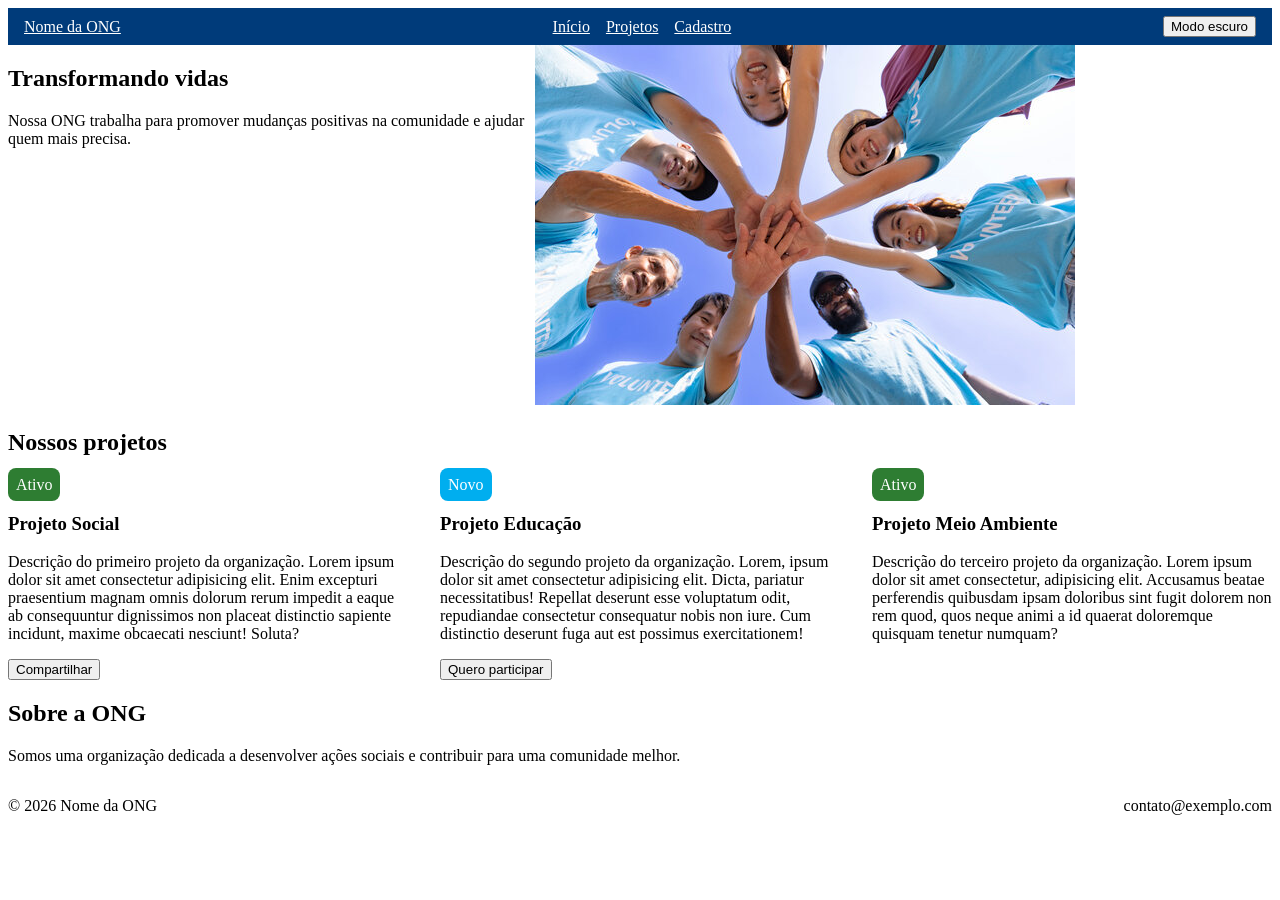
==== html/index.html @ 38458721 "Primeiro commit do projeto" ====
<!DOCTYPE html>
<html lang="pt-BR">

<head>
  <meta charset="UTF-8">
  <meta name="viewport" content="width=device-width, initial-scale=1.0">
  <title>Nome da ONG</title>
  <link rel="stylesheet" href="../css/style.css">
  <script src="../js/script.js" defer></script>
</head>

<body class="pagina-inicial">

  <header>
    <nav>
      <div class="logo">
        <a href="#">Nome da ONG</a>
      </div>

      <input type="checkbox" id="menu-toggle" class="menu-toggle">

      <label for="menu-toggle" class="menu">☰</label>

      <ul>
        <li>
          <a href="#inicio" id="link-inicio">Início</a>
        </li>

        <li>
          <a href="#projetos" id="link-projetos">Projetos</a>
        </li>

        <li>
          <a href="cadastro.html">Cadastro</a>
        </li>
      </ul>

      <button id="botao-tema" type="button">
        Modo escuro
      </button>
    </nav>
  </header>

  <main>
    <div id="app">


      <section class="secao-principal">
        <div class="conteudo-principal">
          <h1>Transformando vidas</h1>

          <p>
            Nossa ONG trabalha para promover mudanças positivas
            na comunidade e ajudar quem mais precisa.
          </p>
        </div>

        <div class="imagem-placeholder">
          <img src="../imagens/imagem_ong.jpg" alt="Imagem da ONG">
        </div>
      </section>

      <section class="projetos">
        <h2>Nossos projetos</h2>

        <div class="lista-projetos">

          <article class="projeto">
            <span class="badge">Ativo</span>
            <h3>Projeto Social</h3>
            <p>
              Descrição do primeiro projeto da organização.
              Lorem ipsum dolor sit amet consectetur adipisicing elit. Enim excepturi praesentium magnam omnis dolorum
              rerum impedit a eaque ab consequuntur dignissimos non placeat distinctio sapiente incidunt, maxime
              obcaecati
              nesciunt! Soluta?
            </p>
            <button type="button" class="btn-compartilhar">
              Compartilhar
            </button>
          </article>
          <div class="toast" role="status">
            Link do projeto copiado!
          </div>

          <article class="projeto">
            <span class="badge-novo">Novo</span>
            <h3>Projeto Educação</h3>
            <p>
              Descrição do segundo projeto da organização.
              Lorem, ipsum dolor sit amet consectetur adipisicing elit. Dicta, pariatur necessitatibus! Repellat
              deserunt
              esse voluptatum odit, repudiandae consectetur consequatur nobis non iure. Cum distinctio deserunt fuga aut
              est possimus exercitationem!
            </p>

            <button type="button" class="btn-voluntario">
              Quero participar
            </button>

          </article>

          <div class="modal" role="dialog" aria-modal="true">
            <div class="modal-conteudo">
              <h2>Participar do projeto</h2>

              <p>
                Deseja participar deste projeto?
              </p>

              <button type="button" class="btn-cancelar">
                Cancelar
              </button>

              <button type="button" class="btn-confirmar">
                Confirmar
              </button>
            </div>
          </div>

          <article class="projeto">
            <span class="badge">Ativo</span>
            <h3>Projeto Meio Ambiente</h3>
            <p>
              Descrição do terceiro projeto da organização.
              Lorem ipsum dolor sit amet consectetur, adipisicing elit. Accusamus beatae perferendis quibusdam ipsam
              doloribus sint fugit dolorem non rem quod, quos neque animi a id quaerat doloremque quisquam tenetur
              numquam?
            </p>
          </article>

        </div>
      </section>

      <section class="sobre">
        <h2>Sobre a ONG</h2>

        <p>
          Somos uma organização dedicada a desenvolver ações
          sociais e contribuir para uma comunidade melhor.
        </p>
      </section>
    </div>
  </main>

  <footer>
    <p>© 2026 Nome da ONG</p>
    <p>contato@exemplo.com</p>
  </footer>

</body>

</html>
---- css/style.css ----
/* ==================================================
   1. DESIGN SYSTEM
   ================================================== */

:root {
  /* Cores da identidade visual */
  --cor-primaria: #003B7A;
  --cor-primaria-escura: #002B5C;
  --cor-primaria-clara: #E6F0FA;
  --cor-secundaria: #00AEEF;
  --cor-secundaria-escura: #0077A8;
  --cor-neutra-escura: #212121;
  --cor-neutra-media: #757575;
  --cor-neutra-clara: #F5F5F5;
  --cor-branca: #FFFFFF;

  /* Tipografia */
  --fonte-xs: 0.75rem;
  --fonte-sm: 0.875rem;
  --fonte-md: 1rem;
  --fonte-lg: 1.5rem;
  --fonte-xl: 2rem;

  /* Espaçamentos */
  --espaco-xs: 0.25rem;
  --espaco-sm: 0.5rem;
  --espaco-md: 1rem;
  --espaco-lg: 1.5rem;
  --espaco-xl: 2rem;

  /* Cores de feedback */
  --cor-sucesso: #2E7D32;
  --cor-erro: #C62828;

}


/* ==================================================
   2. ESTILOS GERAIS DO SITE
   ================================================== */

/* Cabeçalho e navegação */

header {
  background-color: var(--cor-primaria);
}

header a {
  color: var(--cor-branca);
}

nav {
  display: flex;
  justify-content: space-between;
  align-items: center;
  padding: var(--espaco-sm) var(--espaco-md);
}

nav > ul {
    display: flex;
    justify-content: center;
    gap: var(--espaco-md);
    flex: 1;
    margin: 0;
    padding: 0;
    list-style: none;
}

#titulo-cadastro {
  text-align: center
}

.tema-escuro {
    background-color: #212121;
    color: #ffffff;
}

/* Imagens */

img {
  max-width: 100%;
  height: auto;
}

/* Rodapé */

footer {
  display: flex;
  justify-content: space-between;
  align-items: center;
}

#form-cadastro {
  max-width: 600px;
  margin: 2rem auto;
}

#form-cadastro label {
  display: block;
  margin-bottom: 0.3rem;
}

#form-cadastro input {
  display: block;
  width: 100%;
  box-sizing: border-box;
  margin-bottom: 1rem;
}

.mensagem-erro {
  display: block;
  color: red;
  font-size: var(--fonte-sm);
  margin-top: 0.25rem;
}


/* ==================================================
   3. PÁGINA INICIAL
   ================================================== */

.pagina-inicial main {
  display: grid;
  grid-template-columns: repeat(12, 1fr);
}

#app {
  grid-column: 1 / 13;
}

.secao-principal {
  grid-column: 1 / 13;
  display: grid;
  grid-template-columns: 5fr 7fr;
}

.projetos {
  grid-column: 1 / 13;
}

.sobre {
  grid-column: 1 / 13;
}

.lista-projetos {
  display: grid;
  gap: var(--espaco-xl);
}

.badge {
  background-color: var(--cor-sucesso);
  color: var(--cor-branca);
  padding: var(--espaco-sm);
  border-radius: 0.5rem;
}

.badge-novo {
  background-color: var(--cor-secundaria);
  color: var(--cor-branca);
  padding: var(--espaco-sm);
  border-radius: 0.5rem;
}

.toast {
  display: none;
  position: fixed;
  bottom: var(--espaco-md);
  right: var(--espaco-md);

  background-color: var(--cor-primaria);
  color: var(--cor-branca);
  padding: var(--espaco-md);
  border-radius: 0.5rem;
}

.modal {
  display: none;
  position: fixed;
  inset: 0;
  background-color: rgba(0, 0, 0, 0.5);

  align-items: center;
  justify-content: center;
}

.modal-conteudo {
  background-color: var(--cor-branca);
  padding: var(--espaco-lg);
  border-radius: 0.5rem;
}

/* ==================================================
   4. MENU RESPONSIVO DA PÁGINA INICIAL
   ================================================== */

.menu {
  display: none;
}

.menu-toggle {
  display: none;
}

.pagina-inicial .menu-toggle:checked~ul {
  display: flex;
}

@media (min-width: 768px) {
  .pagina-inicial li:hover .submenu {
    display: block;
  }
}


/* ==================================================
   5. PÁGINA DE CADASTRO
   ================================================== */

/* Navegação específica do cadastro */

.pagina-cadastro nav {
  justify-content: flex-end;
  gap: var(--espaco-md);
}

/* Formulário */

.pagina-cadastro main {
  padding: var(--espaco-md);
}

/* Botão */

.pagina-cadastro button:not(#botao-tema) {
  background-color: var(--cor-primaria);
  color: var(--cor-branca);
  transition: 0.2s;
}

/* Estados interativos do botão */

.pagina-cadastro button:hover {
  background-color: var(--cor-primaria-escura);
}

.pagina-cadastro button:focus {
  background-color: var(--cor-secundaria);
}

.pagina-cadastro button:active {
  transform: scale(0.85);
}

.pagina-cadastro button:disabled {
  background-color: var(--cor-neutra-media);
  opacity: 0.6;
  cursor: not-allowed;
}

/* Validação dos campos */

.pagina-cadastro input:user-valid {
  border-color: var(--cor-sucesso);
}

.pagina-cadastro input:user-invalid {
  border-color: var(--cor-erro);

}

/* Alertas */

.alert {
  display: none;
  background-color: var(--cor-sucesso);
  color: var(--cor-branca);
  padding: var(--espaco-md);
  border-radius: 0.5rem;
  margin-top: var(--espaco-md);
}

/* ==================================================
   6. RESPONSIVIDADE DA PÁGINA INICIAL
   ================================================== */

/* Celular pequeno */
@media (max-width: 480px) {
  .secao-principal {
    grid-template-columns: 1fr;
  }

  h1 {
    font-size: var(--fonte-lg);
  }
}

/* Celular / tablet pequeno */
@media (min-width: 481px) and (max-width: 767px) {
  .secao-principal {
    grid-template-columns: 1fr;
  }

  .lista-projetos {
    grid-template-columns: 1fr;
  }
}

/* Menu hambúrguer */
@media (max-width: 767px) {
  .pagina-inicial nav>ul {
    display: none;
  }

  .pagina-inicial .menu {
    display: block;
  }
}

/* Tablet */
@media (min-width: 768px) and (max-width: 1023px) {
  .secao-principal {
    grid-template-columns: 6fr 6fr;
  }

  .lista-projetos {
    grid-template-columns: repeat(2, 1fr);
  }
}

/* Notebook */
@media (min-width: 1024px) and (max-width: 1439px) {
  .secao-principal {
    grid-template-columns: 5fr 7fr;
  }

  .lista-projetos {
    grid-template-columns: repeat(3, 1fr);
  }
}

/* Desktop grande / panorâmico */
@media (min-width: 1440px) {
  .pagina-inicial main {
    max-width: 1400px;
    margin: 0 auto;
  }

  .secao-principal {
    grid-template-columns: 5fr 7fr;
  }

  .lista-projetos {
    grid-template-columns: repeat(3, 1fr);
  }
}
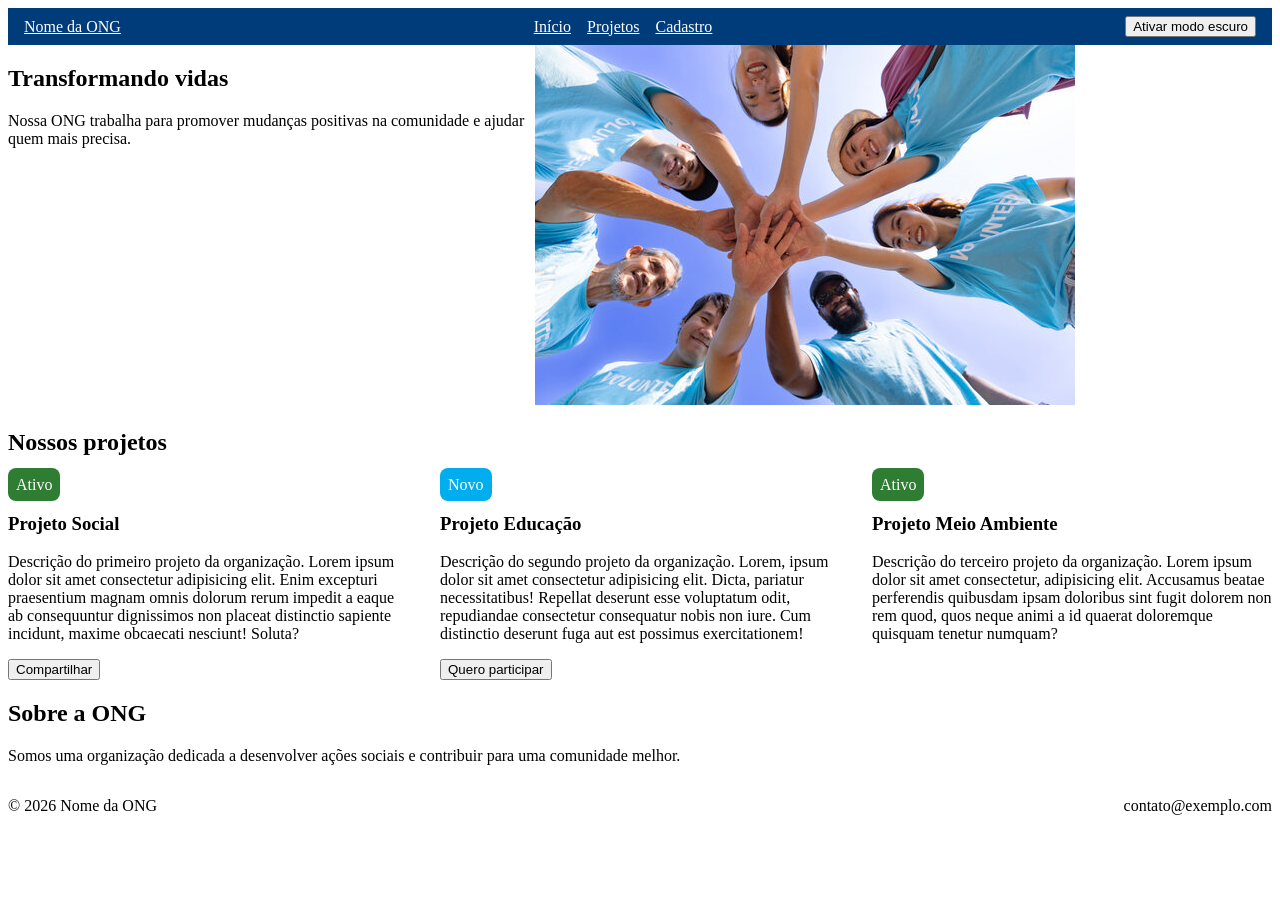
==== commit 62e3fdc6: "Corrige texto do modo escuro" ====
--- a/html/index.html
+++ b/html/index.html
@@ -5,8 +5,12 @@
   <meta charset="UTF-8">
   <meta name="viewport" content="width=device-width, initial-scale=1.0">
   <title>Nome da ONG</title>
+
   <link rel="stylesheet" href="../css/style.css">
-  <script src="../js/script.js" defer></script>
+  <script type="module" src="../js/tema.js"></script>
+  <script type="module" src="../js/interacoes.js"></script>
+  <script type="module" src="../js/spa.js"></script>
+
 </head>
 
 <body class="pagina-inicial">
@@ -36,7 +40,7 @@
       </ul>
 
       <button id="botao-tema" type="button">
-        Modo escuro
+        Ativar modo escuro
       </button>
     </nav>
   </header>
--- a/css/style.css
+++ b/css/style.css
@@ -50,20 +50,20 @@
 }
 
 nav {
+    display: flex;
+    justify-content: space-between;
+    align-items: center;
+    padding: var(--espaco-sm) var(--espaco-md);
+}
+
+nav>ul {
   display: flex;
-  justify-content: space-between;
-  align-items: center;
-  padding: var(--espaco-sm) var(--espaco-md);
-}
-
-nav > ul {
-    display: flex;
-    justify-content: center;
-    gap: var(--espaco-md);
-    flex: 1;
-    margin: 0;
-    padding: 0;
-    list-style: none;
+  justify-content: center;
+  gap: var(--espaco-md);
+  flex: 1;
+  margin: 0;
+  padding: 0;
+  list-style: none;
 }
 
 #titulo-cadastro {
@@ -71,8 +71,8 @@
 }
 
 .tema-escuro {
-    background-color: #212121;
-    color: #ffffff;
+  background-color: #212121;
+  color: #ffffff;
 }
 
 /* Imagens */
@@ -119,6 +119,11 @@
    3. PÁGINA INICIAL
    ================================================== */
 
+.tema-escuro {
+  background-color: #212121;
+  color: #ffffff;
+}
+
 .pagina-inicial main {
   display: grid;
   grid-template-columns: repeat(12, 1fr);
@@ -194,23 +199,12 @@
    ================================================== */
 
 .menu {
-  display: none;
+    display: none;
 }
 
 .menu-toggle {
-  display: none;
-}
-
-.pagina-inicial .menu-toggle:checked~ul {
-  display: flex;
-}
-
-@media (min-width: 768px) {
-  .pagina-inicial li:hover .submenu {
-    display: block;
-  }
-}
-
+    display: none;
+}
 
 /* ==================================================
    5. PÁGINA DE CADASTRO
@@ -285,71 +279,99 @@
 
 /* Celular pequeno */
 @media (max-width: 480px) {
-  .secao-principal {
-    grid-template-columns: 1fr;
-  }
-
-  h1 {
-    font-size: var(--fonte-lg);
-  }
+    .secao-principal {
+        grid-template-columns: 1fr;
+    }
+
+    h1 {
+        font-size: var(--fonte-lg);
+    }
 }
 
 /* Celular / tablet pequeno */
 @media (min-width: 481px) and (max-width: 767px) {
-  .secao-principal {
-    grid-template-columns: 1fr;
-  }
-
-  .lista-projetos {
-    grid-template-columns: 1fr;
-  }
+    .secao-principal {
+        grid-template-columns: 1fr;
+    }
+
+    .lista-projetos {
+        grid-template-columns: 1fr;
+    }
 }
 
 /* Menu hambúrguer */
 @media (max-width: 767px) {
-  .pagina-inicial nav>ul {
-    display: none;
-  }
-
-  .pagina-inicial .menu {
-    display: block;
-  }
+    .pagina-inicial nav {
+        flex-wrap: wrap;
+    }
+
+    .pagina-inicial .logo {
+        flex: 1;
+        white-space: nowrap;
+    }
+
+    .pagina-inicial .menu {
+        display: block;
+        order: 2;
+        cursor: pointer;
+        color: var(--cor-branca);
+        padding: var(--espaco-sm);
+    }
+
+    .pagina-inicial #botao-tema {
+        order: 3;
+    }
+
+    .pagina-inicial nav > ul {
+        display: none;
+        width: 100%;
+        flex: 0 0 100%;
+        order: 4;
+        flex-direction: column;
+        gap: var(--espaco-md);
+        margin-top: var(--espaco-md);
+        align-items: center;
+    }
+
+    .pagina-inicial .menu-toggle:checked ~ ul {
+        display: flex;
+    }
 }
 
 /* Tablet */
 @media (min-width: 768px) and (max-width: 1023px) {
-  .secao-principal {
-    grid-template-columns: 6fr 6fr;
-  }
-
-  .lista-projetos {
-    grid-template-columns: repeat(2, 1fr);
-  }
+    .secao-principal {
+        grid-template-columns: 6fr 6fr;
+    }
+
+    .lista-projetos {
+        grid-template-columns: repeat(2, 1fr);
+    }
 }
 
 /* Notebook */
 @media (min-width: 1024px) and (max-width: 1439px) {
-  .secao-principal {
-    grid-template-columns: 5fr 7fr;
-  }
-
-  .lista-projetos {
-    grid-template-columns: repeat(3, 1fr);
-  }
+    .secao-principal {
+        grid-template-columns: 5fr 7fr;
+    }
+
+    .lista-projetos {
+        grid-template-columns: repeat(3, 1fr);
+    }
 }
 
 /* Desktop grande / panorâmico */
 @media (min-width: 1440px) {
-  .pagina-inicial main {
-    max-width: 1400px;
-    margin: 0 auto;
-  }
-
-  .secao-principal {
-    grid-template-columns: 5fr 7fr;
-  }
-
-  .lista-projetos {
-    grid-template-columns: repeat(3, 1fr);
-  }
+    .pagina-inicial main {
+        max-width: 1400px;
+        margin: 0 auto;
+    }
+
+    .secao-principal {
+        grid-template-columns: 5fr 7fr;
+    }
+
+    .lista-projetos {
+        grid-template-columns: repeat(3, 1fr);
+    }
 }
